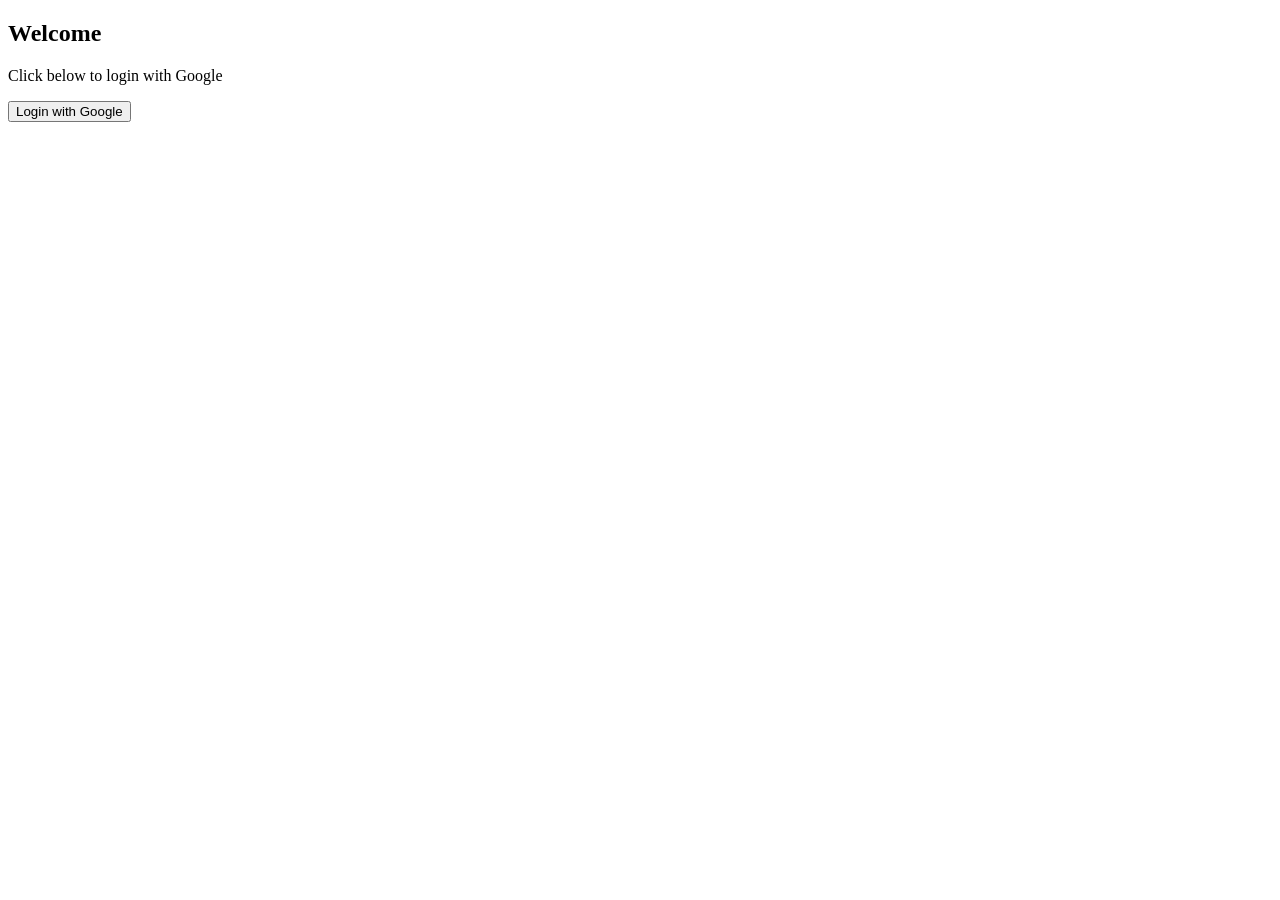
==== indexx.html @ 7c9473dd "auth commits" ====
<!DOCTYPE html>
<html>
<head>
    <title>Google OAuth Demo</title>
</head>
<body>
 <h2>Welcome</h2>
 <p>Click below to login with Google</p>
 <a href="bhuvana.php">
 <button>Login with Google</button>
 </a>
</body>
</html>
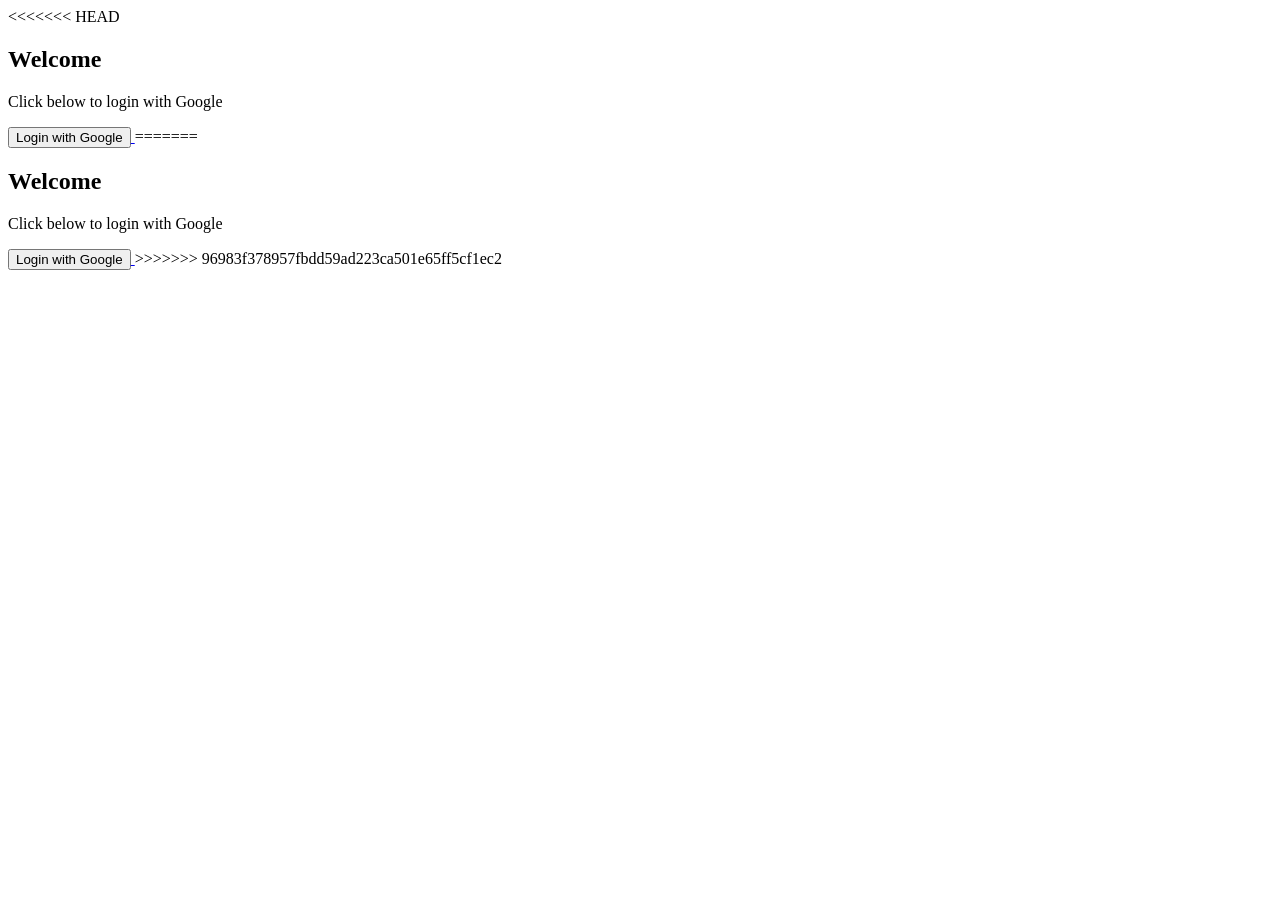
==== commit 3405e063: "javascript basics completed" ====
--- a/indexx.html
+++ b/indexx.html
@@ -1,3 +1,4 @@
+<<<<<<< HEAD
 <!DOCTYPE html>
 <html>
 <head>
@@ -11,3 +12,18 @@
  </a>
 </body>
 </html>
+=======
+<!DOCTYPE html>
+<html>
+<head>
+    <title>Google OAuth Demo</title>
+</head>
+<body>
+ <h2>Welcome</h2>
+ <p>Click below to login with Google</p>
+ <a href="bhuvana.php">
+ <button>Login with Google</button>
+ </a>
+</body>
+</html>
+>>>>>>> 96983f378957fbdd59ad223ca501e65ff5cf1ec2
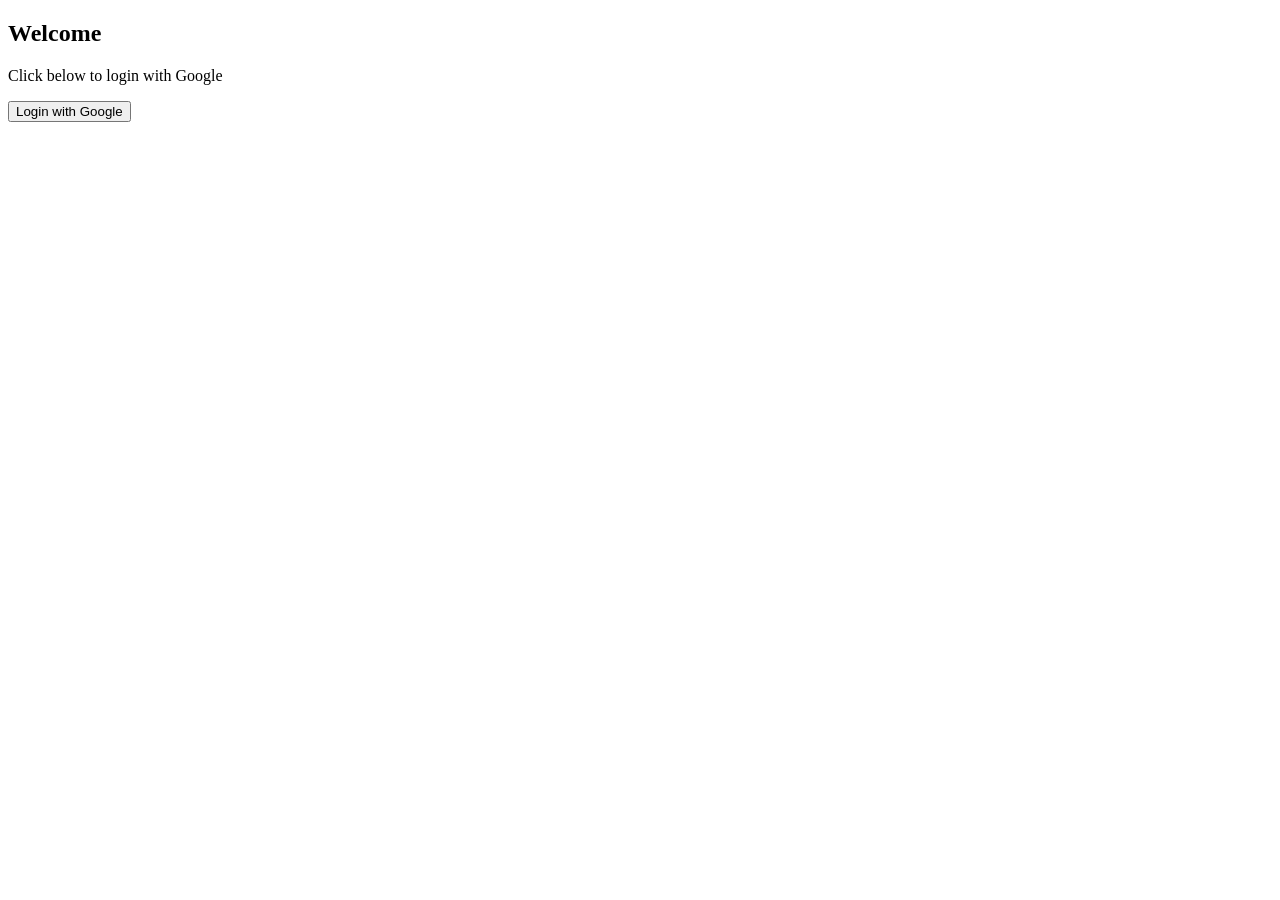
==== commit 83501ce9: "Resolve merge conflicts" ====
--- a/indexx.html
+++ b/indexx.html
@@ -1,4 +1,3 @@
-<<<<<<< HEAD
 <!DOCTYPE html>
 <html>
 <head>
@@ -12,18 +11,3 @@
  </a>
 </body>
 </html>
-=======
-<!DOCTYPE html>
-<html>
-<head>
-    <title>Google OAuth Demo</title>
-</head>
-<body>
- <h2>Welcome</h2>
- <p>Click below to login with Google</p>
- <a href="bhuvana.php">
- <button>Login with Google</button>
- </a>
-</body>
-</html>
->>>>>>> 96983f378957fbdd59ad223ca501e65ff5cf1ec2
